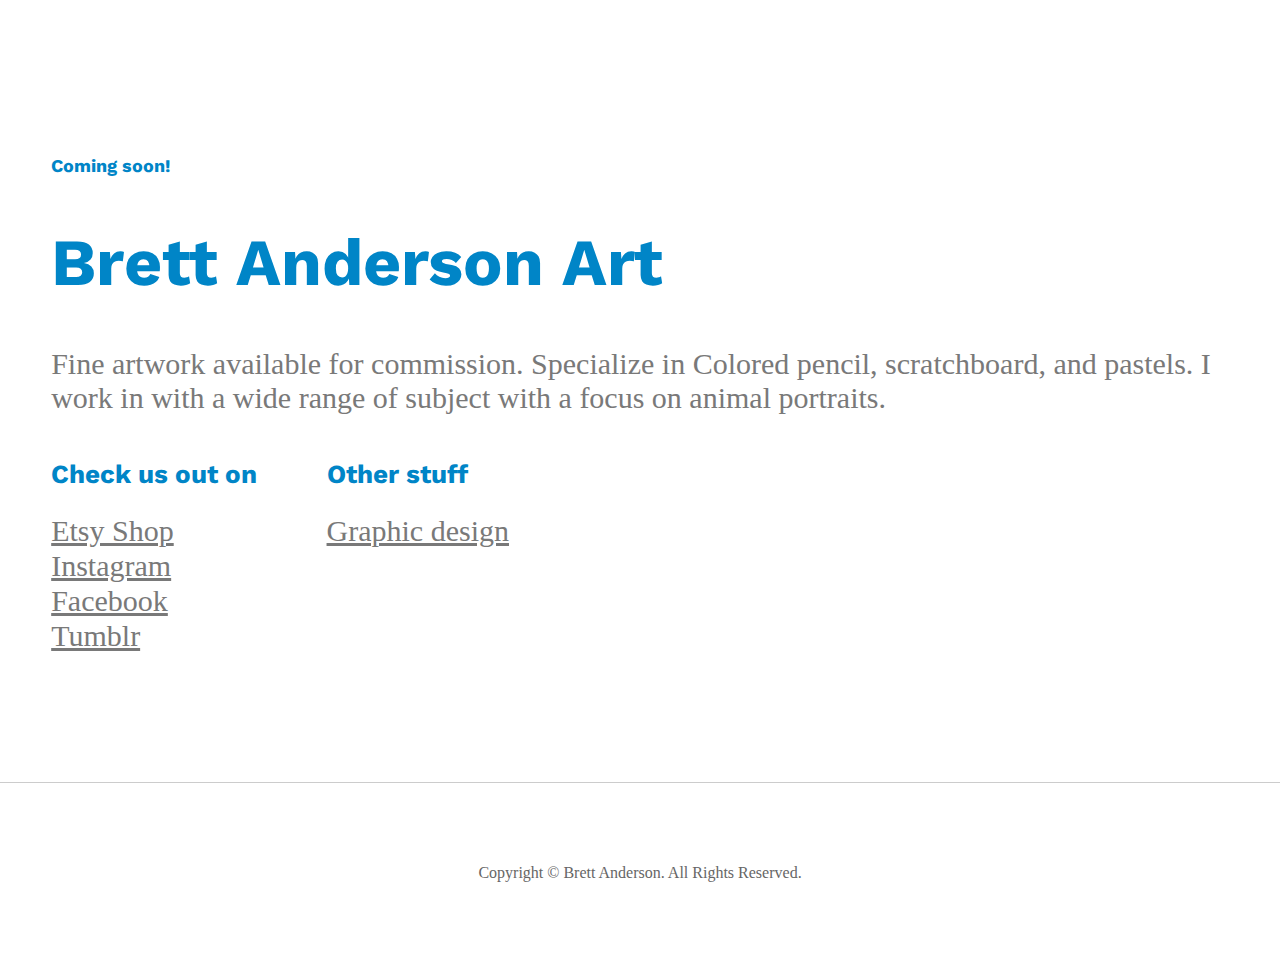
==== index.html @ aa1b0f31 "initial commit" ====
<!DOCTYPE html>
<html lang="en" class="no-js">

<head>
	<meta charset="UTF-8" />
	<meta http-equiv="X-UA-Compatible" content="IE=edge">
	<meta name="viewport" content="width=device-width, initial-scale=1">
	
	<!-- HTML Meta Tags -->
	<title>Brett Anderson Art</title>
	<meta name="description" content="Brett Anderson Art: fine art animal portraits in colored pencil and scratchboard.">
	<meta name="keywords" content="brett anderson, brett anderson art, colored pencil, scratchboard, animal portraits, dog art, cat art, wedding portraits, orange county, california" />
	<meta name="author" content="Brett Anderson Art" />
	
	<!-- Google / Search Engine Tags -->
	<meta itemprop="name" content="Brett Anderson Art">
	<meta itemprop="description" content="Brett Anderson Art: fine art animal portraits in colored pencil and scratchboard.">
	<meta itemprop="image" content="http://www.brettandersonart.com/baa-social-card.png">
	
	<!-- Facebook Meta Tags -->
	<meta property="og:url" content="http://brettandersonart.com">
	<meta property="og:type" content="website">
	<meta property="og:title" content="Brett Anderson Art">
	<meta property="og:description" content="Brett Anderson Art: fine art animal portraits in colored pencil and scratchboard.">
	<meta property="og:image" content="http://www.brettandersonart.com/baa-social-card.png">
	
	<!-- Twitter Meta Tags -->
	<meta name="twitter:card" content="summary_large_image">
	<meta name="twitter:title" content="Brett Anderson Art">
	<meta name="twitter:description" content="Brett Anderson Art: fine art animal portraits in colored pencil and scratchboard.">
	<meta name="twitter:image" content="http://www.brettandersonart.com/baa-social-card.png">
	
	
	<link rel="shortcut icon" href="favicon.ico">
	<link rel="stylesheet" type="text/css" href="normalize.css" />
	<link rel="stylesheet" type="text/css" href="style.css" />
	<script src="//ajax.googleapis.com/ajax/libs/jquery/2.2.0/jquery.min.js"></script>
	
	<!-- Global site tag (gtag.js) - Google Analytics -->
<script async src="https://www.googletagmanager.com/gtag/js?id=UA-3386273-4"></script>
<script>
  window.dataLayer = window.dataLayer || [];
  function gtag(){dataLayer.push(arguments);}
  gtag('js', new Date());

  gtag('config', 'UA-3386273-4');
</script>
</head>
<body>

<header class="header">
	<h4>Coming soon!</h4>
	<h1>Brett Anderson Art</h1>
	<p>Fine artwork available for commission. Specialize in Colored pencil, scratchboard, and pastels. I work in with a wide range of subject with a focus on animal portraits.</p>
	
	<ul>
		<h3>Check us out on</h3>
		<li><a target="_blank" href="https://www.etsy.com/shop/BrettAndersonDesign">Etsy Shop</a></li>
		<li><a target="_blank" href="https://www.instagram.com/brettandersonart/">Instagram</a></li>
		<li><a target="_blank" href="https://www.facebook.com/brettandersonart/">Facebook</a></li>
		<li><a target="_blank" href="https://www.tumblr.com/blog/brettandersonart">Tumblr</a></li>
	</ul>
	
	<ul>
		<h3>Other stuff</h3>
		<li><a target="_blank" href="http:/brettanderson.design">Graphic design</a></li>
	</ul>
</header>

<footer>
	<p>Copyright &copy; <?php echo date("Y") ?> Brett Anderson. All Rights Reserved.</p>
</footer>

</body>
</html>
---- style.css ----
@import url('https://fonts.googleapis.com/css?family=Work+Sans:100,200,300,400,500,600,700,800,900');

body {
	font-family: Georgia, serif;
	background: #FFF;
	font-size: 18px;
	line-height: 27px;
	color: #4A4A4A;
}

.nav-wrapper {
	position: fixed;
	z-index: 2;
	width: 100%;
	height: auto;
	font-family: 'Work Sans', sans-serif;
	text-transform: uppercase;
	background: #FFF;
	border-bottom: 1px solid #CCC;
}
.logo {
	float: left;
	width: 5%;
  margin: 1% 0 0 1%;
}
.logo img {
	width: 100%;
	height: auto;
}

a {
	text-decoration: none;
	color: #4A4A4A;
}
a:hover {
	color: #0085C7;
}
a.button {
	font-size: 20px;
	background: #0085C7;
	color: #FFF;
	padding: 20px 40px;
	font-family: 'Work Sans', sans-serif;
	text-decoration: none;
	text-transform: uppercase;
	display: inline-block;
	vertical-align: top;
}

a.view-more {
	font-family: 'Work Sans', sans-serif;
	font-size: 14px;
	text-transform: uppercase;
}

p {
	margin-bottom: 20px;
}

nav {
	padding: 30px 38px;
	text-align: right;
}

nav a {
	color: #666;
}

nav a:hover {
	color: #0085C7;
}

.main-content {
	padding-top: 160px;
}

header {
	padding: 10% 4%;
}

header p,
header a {
	color: #797979;
	font-size: 30px;
	line-height: 34px;
}

header a {
	text-decoration: underline;
}

header a:hover {
	color: #0085C7;
}
header ul {
	width: 23%;
	display: inline-block;
	vertical-align: top;
	margin: 0;
	padding: 0;
	color: #666;
}
header ul h2 {
	color: #797979;
	margin-bottom: 12px;
}
header ul li {
	list-style: none;
}
.grid__item img {
	width: 100%;
	height: auto;
}
#logos-wrapper {
	padding: 0 2%;
}
#logos-wrapper h3 {
	text-align: center;
}

#logos-wrapper ul {
	margin: 0;
	padding: 0;
	text-align: center;
}

#logos-wrapper ul li {
	list-style: none;
	display: inline-block;
	vertical-align: top;
	margin: 0;
	padding: 0;
	width: 15%;
	margin-right: 1%;
	margin-bottom: 15px;
}
#logos-wrapper ul li.last {
	margin: 0;
}
#logos-wrapper ul li img {
	width: 100%;
	height: auto;
}
#logos-wrapper div {
	clear: both;
	background: #eee;
	margin: 0 1.8%;
	text-align: center;
}
#logos-wrapper div a {
	display: block;
	padding: 20px;
	color: #666;
	font-family: 'Work Sans', sans-serif;
}

#logos-wrapper div a:hover {
	background: #0085C7;
	color: #FFF;
}

#handcrafted-wrapper {
	padding: 0 4%;
}
#handcrafted-wrapper h2 {
	padding: 2% 0;
}

#handcrafted {
	min-height: 290px;
	margin-bottom: 13%;
}

#handcrafted section {
	float: left;
	width: 23.5%;
	margin-right: 2%;
	position: relative;
}
#handcrafted section.last {
	margin: 0;
}
#handcrafted img {
	width: 80%;
	padding: 5% 10%;
	height: auto;
	background: #eee;
}
#handcrafted h3 {
	color: #333;
	margin: 0;
}
#handcrafted section .content {
	background: #FFF;
	margin: 0 5% 0 5%;
  padding: 5%;
  position: absolute;
  width: 80%;
  bottom: -25px;
  left: 0;
  -webkit-box-shadow: 6px 2px 23px -4px rgba(0,0,0,0.39);
	-moz-box-shadow: 6px 2px 23px -4px rgba(0,0,0,0.39);
	box-shadow: 6px 2px 23px -4px rgba(0,0,0,0.39);
}

.center {
	text-align: center;
}

.about-content {
	background: #333;
	background-image: linear-gradient(90deg, #00BBE5 0%, #0085C7 100%);
	padding: 40px 20%;
	color: #FFF;
}
#about-contact h2 {
	max-width: 1100px;
  margin: 40px auto;
}
.about-content a {
	color: #FFF;
	text-decoration: underline;
}
ul.social {
	margin: 0;
	padding: 0;
}
ul.social li {
	padding: 0;
	list-style: none;
	margin-bottom: 10px;
}
ul.social li img {
	vertical-align: middle;
}
ul.social li a {
	text-decoration: none;
}

h1, h2, h3, h4, h5, h6 {
	font-family: 'Work Sans', sans-serif;
	color: #0085C7;
}

h1 {
	font-size: 66px;
	line-height: 80px;
}

h2 {
	font-size: 46px;
	line-height: 50px;
}

h3 {
	font-size: 26px;
}

footer {
	color: #666;
	text-align: center;
	padding: 60px;
	font-size: 16px;
	border-top: 1px solid #CCC;
}

.main-content {
	width: 700px;
	margin: 0 auto;
	margin-top: 5%;
	text-align: center;
}
.main-content img {
	width: 100%;
	height: auto;
}
.main-content .description {
	padding: 5%;
	margin-top: 3%;
	margin-bottom: 3%;
  -webkit-box-shadow: 6px 2px 23px -4px rgba(0,0,0,0.39);
	-moz-box-shadow: 6px 2px 23px -4px rgba(0,0,0,0.39);
	box-shadow: 6px 2px 23px -4px rgba(0,0,0,0.39);
}
a.mobile-menu {
	display: none;
}


.action {
	color: #CCC;
}
.action:hover {
	color: #FFF;
}
.description--preview p {
	max-width: 90%;
}
.description--preview p a {
	color: #0085C7;
}
.description--preview p a:hover {
	text-decoration: underline;
}

@media only screen and (max-width: 768px) {
	.logo {
		width: auto;
	}
	header p br {
		display: none;
	}
	header ul {
		width: 49%;
	}
	#about {
		width: 100%;
	}
	#about h2 {
		top: 10px;
	}
	.about-content {
		padding: 200px 20px 40px;
	}
	.main-content {
		width: 100%;
	}
	#logos-wrapper ul li {
		width: 23%;
		margin-bottom: 4px;
	}
	#logos-wrapper ul li.last {
		margin-right: 1%;
	}
	#handcrafted section {
		float: none;
		display: inline-block;
		vertical-align: top;
		width: 46.5%;
		margin-bottom: 50px;
	}
	.about-content {
		padding: 40px 2%;
	}
}

@media only screen and (max-width: 480px) {
	#about ul li {
		width: 47%;
	}
	#logos-wrapper ul li {
		width: 31%;
		margin-bottom: 0;
	}
	#about {
		margin-top: 130px;
	}
	.about-content {
		padding: 50px 20px;
		margin: 0;
	}
	#about h2 {
		top: -143px;
		width: 270px;
	}
	.description--preview p, 
	.details {
		display: inherit;
	}
}
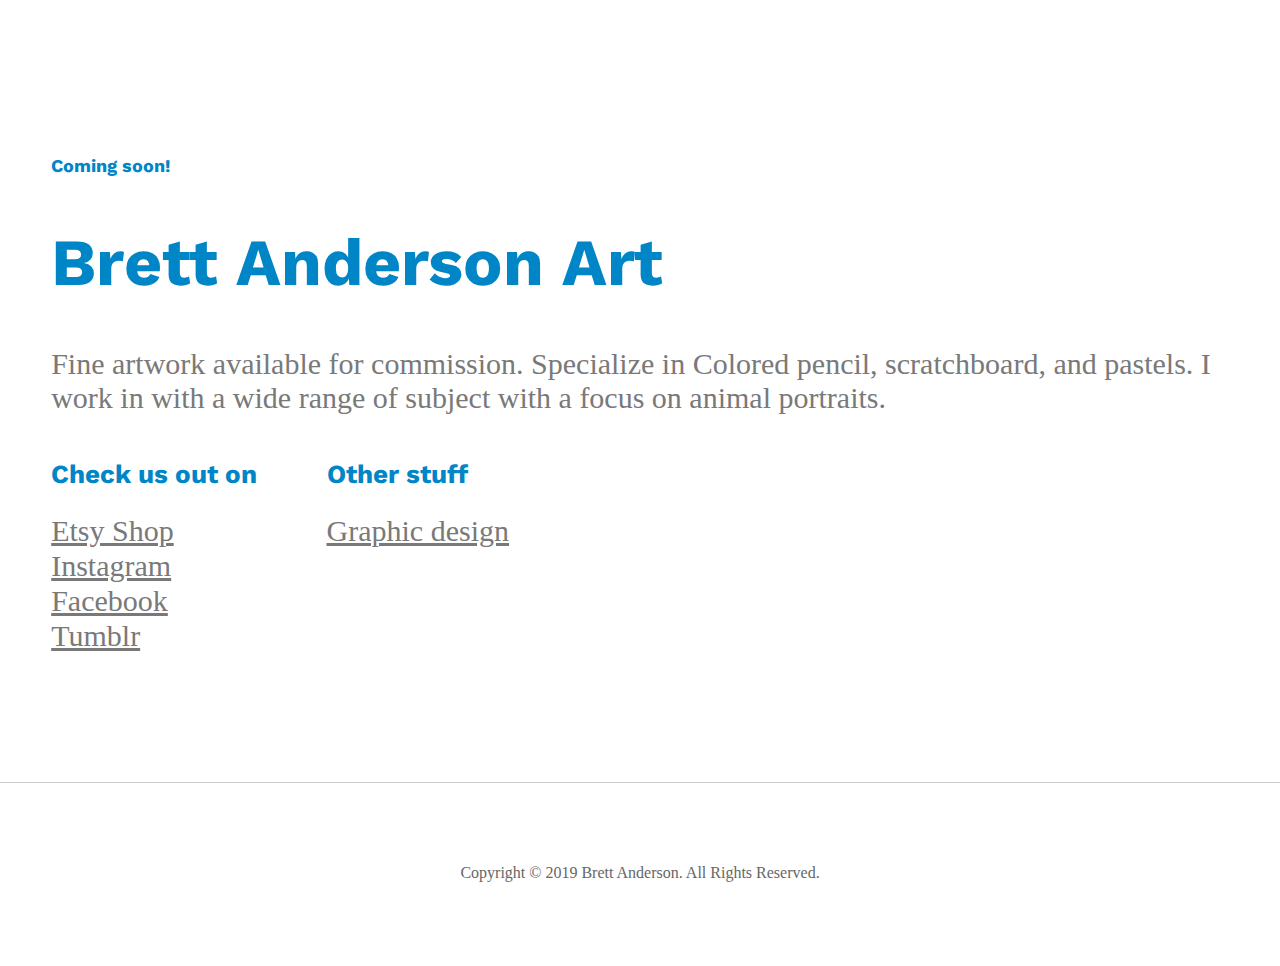
==== commit 45ec28ba: "Update index.html" ====
--- a/index.html
+++ b/index.html
@@ -36,15 +36,6 @@
 	<link rel="stylesheet" type="text/css" href="style.css" />
 	<script src="//ajax.googleapis.com/ajax/libs/jquery/2.2.0/jquery.min.js"></script>
 	
-	<!-- Global site tag (gtag.js) - Google Analytics -->
-<script async src="https://www.googletagmanager.com/gtag/js?id=UA-3386273-4"></script>
-<script>
-  window.dataLayer = window.dataLayer || [];
-  function gtag(){dataLayer.push(arguments);}
-  gtag('js', new Date());
-
-  gtag('config', 'UA-3386273-4');
-</script>
 </head>
 <body>
 
@@ -68,7 +59,7 @@
 </header>
 
 <footer>
-	<p>Copyright &copy; <?php echo date("Y") ?> Brett Anderson. All Rights Reserved.</p>
+	<p>Copyright &copy; 2019 Brett Anderson. All Rights Reserved.</p>
 </footer>
 
 </body>
